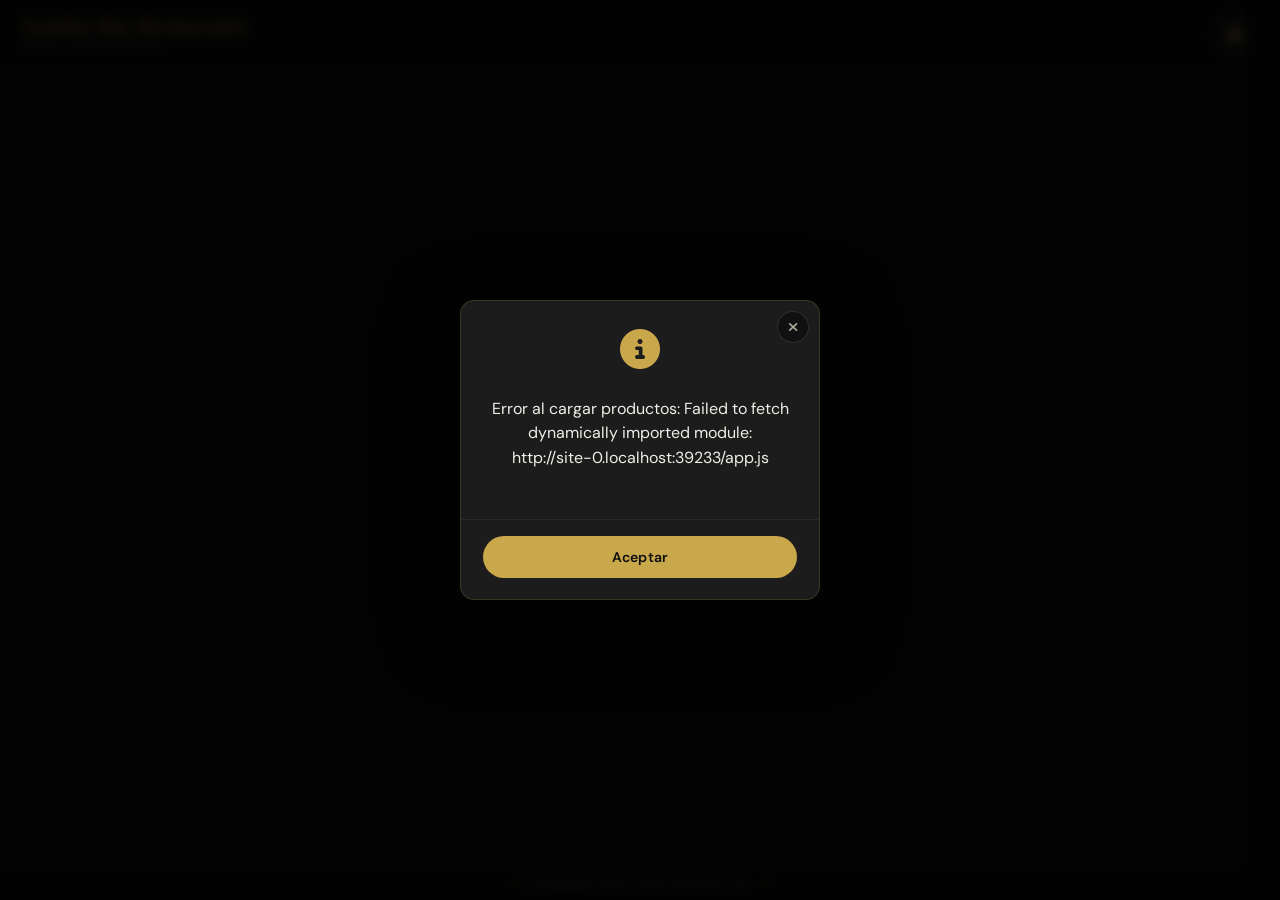
==== index.html @ 6fede6b1 "Update index.html" ====
<!DOCTYPE html>

<html lang="es">
<head>
  <meta charset="UTF-8">
  <meta name="viewport" content="width=device-width, initial-scale=1">
  <title>Carta Digital</title>
  <!-- Font Awesome -->
  <link href="https://cdn.jsdelivr.net/npm/@fortawesome/fontawesome-free@6.4.0/css/all.min.css" rel="stylesheet">
  <!-- Google Fonts: Playfair Display + DM Sans -->
  <link href="https://fonts.googleapis.com/css2?family=Playfair+Display:ital,wght@0,400;0,600;0,700;1,400;1,600&family=DM+Sans:wght@300;400;500;600&display=swap" rel="stylesheet">
  <style>
    :root {
      --gold: #C9A84C;
      --gold-light: #E2C97E;
      --gold-dim: rgba(201,168,76,0.15);
      --dark-bg: #0E0E0E;
      --card-bg: #161616;
      --card-border: rgba(201,168,76,0.18);
      --surface: #1C1C1C;
      --surface2: #222222;
      --text-primary: #F0EDE6;
      --text-muted: #B0AA9E;
      --text-dim: #7A7368;
      --radius: 14px;
      --radius-sm: 8px;
      --transition: all 0.38s cubic-bezier(0.25,0.46,0.45,0.94);
    }

    *, *::before, *::after {
      margin: 0; padding: 0;
      box-sizing: border-box;
      -webkit-font-smoothing: antialiased;
    }

    html {
      overscroll-behavior: none;
      height: 100%;
    }

    body {
      font-family: 'DM Sans', sans-serif;
      background-color: var(--dark-bg);
      color: var(--text-primary);
      overflow-x: hidden;
      overflow-y: auto;
      height: 100%;
      min-height: 100vh;
      overscroll-behavior: none;
      background-image: url("data:image/svg+xml,%3Csvg xmlns='http://www.w3.org/2000/svg' width='300' height='300'%3E%3Cfilter id='n'%3E%3CfeTurbulence type='fractalNoise' baseFrequency='0.75' numOctaves='4' stitchTiles='stitch'/%3E%3C/filter%3E%3Crect width='300' height='300' filter='url(%23n)' opacity='0.035'/%3E%3C/svg%3E");
    }

    a { text-decoration: none; color: inherit; }

    /* ─── HEADER ─── */
    header {
      height: 68px;
      display: flex;
      justify-content: space-between;
      align-items: center;
      padding: 0 1.4rem;
      background: rgba(14,14,14,0.92);
      backdrop-filter: blur(20px);
      -webkit-backdrop-filter: blur(20px);
      border-bottom: 1px solid var(--card-border);
      position: sticky;
      top: 0;
      z-index: 50;
    }

    .header-logo { display: flex; flex-direction: column; gap: 1px; }

    .header-title {
      font-family: 'Playfair Display', serif;
      font-size: 1.15rem;
      font-weight: 600;
      color: var(--gold);
      letter-spacing: 0.04em;
      line-height: 1.2;
    }

    .header-subtitle {
      font-size: 0.65rem;
      font-weight: 400;
      color: var(--text-dim);
      letter-spacing: 0.18em;
      text-transform: uppercase;
    }

    .cart-btn {
      position: relative;
      background: var(--surface);
      border: 1px solid var(--card-border);
      width: 46px;
      height: 46px;
      border-radius: 50%;
      display: flex;
      align-items: center;
      justify-content: center;
      cursor: pointer;
      color: var(--gold);
      transition: var(--transition);
    }

    .cart-btn:hover {
      border-color: var(--gold);
      background: var(--gold-dim);
      transform: scale(1.06);
    }

    .cart-count {
      position: absolute;
      top: -4px;
      right: -4px;
      background: var(--gold);
      color: #0E0E0E;
      border-radius: 50%;
      width: 20px;
      height: 20px;
      font-size: 0.7rem;
      display: flex;
      align-items: center;
      justify-content: center;
      font-weight: 700;
      animation: pulse 2.5s infinite;
    }

    @keyframes pulse {
      0%, 100% { transform: scale(1); }
      50%       { transform: scale(1.15); }
    }

    /* ─── CATEGORY / SUBCATEGORY MENUS ─── */
    #categoryMenu, #subCategoryMenu {
      background: transparent;
      padding: 0.75rem 1rem;
      display: flex;
      overflow-x: auto;
      gap: 10px;
      scroll-behavior: smooth;
      scrollbar-width: none;
    }

    #categoryMenu::-webkit-scrollbar,
    #subCategoryMenu::-webkit-scrollbar { display: none; }

    #categoryMenu    { padding-top: 1.1rem; padding-bottom: 0.5rem; }
    #subCategoryMenu { padding-top: 0.3rem; padding-bottom: 0.9rem; }

    #categoryMenu button,
    #subCategoryMenu button {
      padding: 0.6rem 1.1rem;
      background: var(--surface);
      color: var(--text-muted);
      border: 1px solid rgba(255,255,255,0.07);
      border-radius: 30px;
      cursor: pointer;
      font-family: 'DM Sans', sans-serif;
      font-size: 0.82rem;
      font-weight: 500;
      letter-spacing: 0.03em;
      transition: var(--transition);
      white-space: nowrap;
      flex-shrink: 0;
      display: flex;
      align-items: center;
      gap: 6px;
    }

    #categoryMenu button::before {
      font-family: "Font Awesome 5 Free";
      font-weight: 900;
      font-size: 0.78rem;
      color: var(--text-dim);
      transition: var(--transition);
    }
    #categoryMenu button:nth-child(1)::before { content: "\f805"; }
    #categoryMenu button:nth-child(2)::before { content: "\f57b"; }
    #categoryMenu button:nth-child(3)::before { content: "\f810"; }
    #categoryMenu button:nth-child(4)::before { content: "\f7ef"; }
    #categoryMenu button:nth-child(5)::before { content: "\f81e"; }
    #categoryMenu button:nth-child(6)::before { content: "\f7e5"; }
    #categoryMenu button:nth-child(7)::before { content: "\f7ed"; }
    #categoryMenu button:nth-child(8)::before { content: "\f0f4"; }

    #subCategoryMenu button { font-size: 0.78rem; padding: 0.5rem 0.95rem; }

    #categoryMenu button:hover,
    #subCategoryMenu button:hover {
      color: var(--gold-light);
      border-color: rgba(201,168,76,0.3);
      background: var(--gold-dim);
    }

    #categoryMenu button.active,
    #subCategoryMenu button.active {
      background: var(--gold);
      color: #0E0E0E;
      border-color: var(--gold);
      font-weight: 600;
    }

    #categoryMenu button.active::before { color: #0E0E0E; }

    .menu-divider {
      height: 1px;
      background: linear-gradient(90deg, transparent, var(--card-border), transparent);
      margin: 0 1rem;
    }

    /* ─── MAIN / PRODUCT GRID ─── */
    main { padding: 0.5rem 1rem 6rem; }

    .product-list {
      display: grid;
      grid-template-columns: repeat(auto-fill, minmax(240px, 1fr));
      gap: 1.1rem;
      margin-top: 0.5rem;
    }

    /* ─── PRODUCT CARD ─── */
    .product-card {
      background: var(--card-bg);
      border-radius: var(--radius);
      border: 1px solid var(--card-border);
      overflow: hidden;
      cursor: pointer;
      transition: var(--transition);
      position: relative;
      animation: fadeUp 0.45s ease-out both;
      will-change: transform;
      display: flex;
      flex-direction: column;
    }

    .product-card:nth-child(1) { animation-delay: 0.04s; }
    .product-card:nth-child(2) { animation-delay: 0.08s; }
    .product-card:nth-child(3) { animation-delay: 0.12s; }
    .product-card:nth-child(4) { animation-delay: 0.16s; }
    .product-card:nth-child(5) { animation-delay: 0.20s; }
    .product-card:nth-child(n+6) { animation-delay: 0.24s; }

    @keyframes fadeUp {
      from { opacity: 0; transform: translateY(16px); }
      to   { opacity: 1; transform: translateY(0); }
    }

    .product-card:hover {
      transform: translateY(-6px);
      border-color: rgba(201,168,76,0.45);
      box-shadow: 0 12px 40px rgba(0,0,0,0.5), 0 0 0 1px rgba(201,168,76,0.1);
    }

    .product-card img {
      width: 100%;
      height: 175px;
      object-fit: cover;
      transition: var(--transition);
      filter: brightness(0.92) saturate(1.1);
    }

    .product-card:hover img {
      transform: scale(1.04);
      filter: brightness(1) saturate(1.2);
    }

    .product-card::after {
      content: '';
      position: absolute;
      top: 0; left: 0; right: 0;
      height: 2px;
      background: linear-gradient(90deg, transparent, var(--gold), transparent);
      opacity: 0;
      transition: opacity 0.35s;
    }

    .product-card:hover::after { opacity: 1; }

    .card-body {
      padding: 1.1rem 1.1rem 1.3rem;
      display: flex;
      flex-direction: column;
      flex: 1;
    }

    .card-body h3 {
      font-family: 'Playfair Display', serif;
      font-size: 1.05rem;
      font-weight: 600;
      color: var(--text-primary);
      margin-bottom: 0.35rem;
      line-height: 1.3;
    }

    .card-body p {
      font-size: 0.78rem;
      color: var(--text-muted);
      line-height: 1.5;
      margin-bottom: 0.8rem;
      display: -webkit-box;
      -webkit-line-clamp: 2;
      -webkit-box-orient: vertical;
      overflow: hidden;
      flex: 1;
    }

    .card-footer {
      display: flex;
      align-items: center;
      justify-content: space-between;
      margin-top: auto;
    }

    .price {
      font-family: 'Playfair Display', serif;
      font-weight: 700;
      font-size: 1.2rem;
      color: var(--gold);
      letter-spacing: 0.01em;
    }

    .card-add-btn {
      width: 32px;
      height: 32px;
      border-radius: 50%;
      border: 1px solid rgba(201,168,76,0.4);
      background: var(--gold-dim);
      color: var(--gold);
      display: flex;
      align-items: center;
      justify-content: center;
      font-size: 0.85rem;
      opacity: 0;
      transform: scale(0.7);
      transition: var(--transition);
    }

    .product-card:hover .card-add-btn {
      opacity: 1;
      transform: scale(1);
    }

    /* ─── OVERLAY ─── */
    .overlay {
      position: fixed;
      inset: 0;
      background: rgba(0,0,0,0.82);
      backdrop-filter: blur(6px);
      -webkit-backdrop-filter: blur(6px);
      z-index: 999;
      opacity: 0;
      pointer-events: none;
      transition: opacity 0.3s ease;
    }

    .overlay.active {
      opacity: 1;
      pointer-events: auto;
    }

    /* Bloqueo de scroll robusto en móvil */
    .no-scroll {
      overflow: hidden;
      position: fixed;
      width: 100%;
      touch-action: none;
    }

    /* ─── MODALS ─── */
    .modal {
      position: fixed;
      inset: 0;
      display: none;
      justify-content: center;
      align-items: center;
      padding: 1rem;
      z-index: 1001;
      overflow-y: auto;
      overscroll-behavior: contain;
    }

    .modal.active {
      display: flex;
      animation: modalIn 0.3s ease-out;
    }

    @keyframes modalIn {
      from { opacity: 0; }
      to   { opacity: 1; }
    }

    .modal-content {
      background: var(--surface);
      border: 1px solid var(--card-border);
      border-radius: var(--radius);
      width: 100%;
      max-width: 460px;
      max-height: calc(100vh - 2rem);
      overflow-y: auto;
      overflow-x: hidden;
      box-shadow: 0 24px 80px rgba(0,0,0,0.7);
      margin: auto;
    }

    /* Botón cerrar flotante sobre la imagen */
    .modal-close-float {
      position: absolute;
      top: 10px;
      right: 10px;
      z-index: 10;
      background: rgba(14,14,14,0.75);
      backdrop-filter: blur(6px);
      border: 1px solid rgba(255,255,255,0.12);
      color: var(--text-muted);
      width: 32px;
      height: 32px;
      border-radius: 50%;
      display: flex;
      align-items: center;
      justify-content: center;
      cursor: pointer;
      font-size: 0.85rem;
      transition: var(--transition);
    }
    .modal-close-float:hover {
      color: var(--gold);
      border-color: var(--card-border);
    }

    .modal-body {
      padding: 1.4rem;
      text-align: center;
      position: relative;
    }

    .modal-body img {
      width: 100%;
      height: 210px;
      object-fit: cover;
      border-radius: var(--radius-sm);
      margin-bottom: 1.1rem;
    }

    .modal-body h2 {
      font-family: 'Playfair Display', serif;
      font-size: 1.4rem;
      font-weight: 700;
      color: var(--text-primary);
      margin-bottom: 0.4rem;
    }

    .modal-body p {
      font-size: 0.85rem;
      color: var(--text-muted);
      line-height: 1.55;
      margin-bottom: 0.6rem;
    }

    .price-badge {
      display: inline-block;
      background: var(--gold-dim);
      border: 1px solid rgba(201,168,76,0.3);
      border-radius: 30px;
      padding: 0.45rem 1.1rem;
      margin: 0.5rem 0;
    }

    .price-badge .text-xl {
      font-family: 'Playfair Display', serif;
      font-size: 1.3rem;
      font-weight: 700;
      color: var(--gold);
    }

    #pSubtotal {
      font-size: 0.8rem;
      color: var(--text-dim);
      margin: 0.5rem 0;
    }

    .modal-body label {
      font-size: 0.82rem;
      margin-top: 1rem;
      display: block;
      text-align: left;
      color: var(--text-muted);
      font-weight: 500;
      letter-spacing: 0.02em;
    }

    #lblNota {
      font-weight: 500;
      color: var(--text-muted);
      margin-top: 1rem;
      display: flex;
      align-items: center;
      gap: 6px;
      font-size: 0.82rem;
    }

    /* Quantity selector */
    #quantitySelector {
      display: flex;
      align-items: center;
      justify-content: center;
      gap: 0;
      margin: 1rem auto;
      background: var(--surface2);
      border: 1px solid rgba(255,255,255,0.07);
      border-radius: 30px;
      width: fit-content;
      overflow: hidden;
    }

    #quantitySelector button {
      width: 42px;
      height: 42px;
      background: none;
      color: var(--gold);
      border: none;
      font-size: 1rem;
      display: flex;
      align-items: center;
      justify-content: center;
      cursor: pointer;
      transition: var(--transition);
    }

    #quantitySelector button:hover { background: var(--gold-dim); }

    #quantitySelector span {
      font-size: 1.1rem;
      font-weight: 600;
      color: var(--text-primary);
      min-width: 38px;
      text-align: center;
      font-family: 'Playfair Display', serif;
    }

    /* Textarea */
    #modalNote, .menu-notes textarea {
      width: 100%;
      padding: 10px 14px;
      border: 1px solid rgba(255,255,255,0.1);
      border-radius: var(--radius-sm);
      resize: vertical;
      min-height: 50px;
      font-family: 'DM Sans', sans-serif;
      margin-top: 8px;
      transition: var(--transition);
      font-size: 0.88rem;
      background: var(--dark-bg);
      color: var(--text-primary);
    }

    #modalNote:focus, .menu-notes textarea:focus {
      outline: none;
      border-color: rgba(201,168,76,0.5);
      box-shadow: 0 0 0 3px rgba(201,168,76,0.08);
    }

    #modalNote::placeholder, .menu-notes textarea::placeholder {
      color: var(--text-dim);
      font-size: 0.82rem;
    }

    .modal-footer {
      padding: 1rem 1.4rem 1.3rem;
      display: flex;
      gap: 10px;
      border-top: 1px solid rgba(255,255,255,0.06);
    }

    /* ─── BUTTONS ─── */
    .btn {
      padding: 0.75rem 1.1rem;
      border: none;
      border-radius: 30px;
      cursor: pointer;
      font-family: 'DM Sans', sans-serif;
      font-size: 0.88rem;
      font-weight: 600;
      transition: var(--transition);
      display: flex;
      align-items: center;
      justify-content: center;
      gap: 7px;
      letter-spacing: 0.02em;
    }

    .btn.primary {
      background: var(--gold);
      color: #0E0E0E;
      flex: 1;
    }

    .btn.primary:hover {
      background: var(--gold-light);
      transform: translateY(-2px);
      box-shadow: 0 8px 25px rgba(201,168,76,0.3);
    }

    .btn.primary:active { transform: translateY(0); }

    .btn.secondary {
      background: var(--surface2);
      border: 1px solid rgba(255,255,255,0.08);
      color: var(--text-muted);
    }

    .btn.secondary:hover {
      background: rgba(255,255,255,0.07);
      color: var(--text-primary);
    }

    /* ─── CART PANEL ─── */
    .cart-panel {
      position: fixed;
      top: 0;
      right: -420px;
      width: 370px;
      height: 100%;
      background: var(--surface);
      border-left: 1px solid var(--card-border);
      box-shadow: -10px 0 50px rgba(0,0,0,0.5);
      transition: all 0.35s cubic-bezier(0.25, 0.46, 0.45, 0.94);
      z-index: 1000;
      overflow-y: auto;
      display: flex;
      flex-direction: column;
    }

    .cart-panel.open { right: 0; }

    .cart-header {
      padding: 1.4rem 1.4rem 1.2rem;
      border-bottom: 1px solid rgba(255,255,255,0.06);
      position: relative;
      background: var(--card-bg);
    }

    .cart-header::before {
      content: '';
      position: absolute;
      top: 0; left: 0; right: 0;
      height: 2px;
      background: linear-gradient(90deg, transparent, var(--gold), transparent);
    }

    .cart-panel h2 {
      font-family: 'Playfair Display', serif;
      font-size: 1.3rem;
      color: var(--text-primary);
      font-weight: 600;
      display: flex;
      align-items: center;
      gap: 10px;
    }

    .cart-panel h2 i { color: var(--gold); font-size: 1rem; }

    .close-cart-btn {
      position: absolute;
      top: 50%;
      right: 1.2rem;
      transform: translateY(-50%);
      background: var(--surface2);
      border: 1px solid rgba(255,255,255,0.07);
      width: 34px;
      height: 34px;
      border-radius: 50%;
      font-size: 0.9rem;
      cursor: pointer;
      color: var(--text-muted);
      transition: var(--transition);
      display: flex;
      align-items: center;
      justify-content: center;
    }

    .close-cart-btn:hover {
      transform: translateY(-50%) rotate(90deg);
      color: var(--gold);
      border-color: var(--card-border);
    }

    .cart-items-container {
      flex-grow: 1;
      overflow-y: auto;
      padding: 1rem;
    }

    .cart-items-container::-webkit-scrollbar { width: 4px; }
    .cart-items-container::-webkit-scrollbar-track { background: transparent; }
    .cart-items-container::-webkit-scrollbar-thumb { background: var(--text-dim); border-radius: 4px; }

    .cart-item {
      display: flex;
      align-items: center;
      justify-content: space-between;
      margin-bottom: 0.9rem;
      padding-bottom: 0.9rem;
      border-bottom: 1px solid rgba(255,255,255,0.05);
      animation: slideInRight 0.3s both;
    }

    @keyframes slideInRight {
      from { transform: translateX(16px); opacity: 0; }
      to   { transform: translateX(0); opacity: 1; }
    }

    .cart-item .item-info {
      flex: 1;
      font-size: 0.88rem;
      text-align: left;
      color: var(--text-primary);
      display: flex;
      flex-direction: column;
      gap: 2px;
    }

    .item-info .item-name  { font-weight: 600; }

    .item-info .item-note {
      font-size: 0.72rem;
      color: var(--text-dim);
      font-style: italic;
    }

    .cart-item .item-price {
      font-family: 'Playfair Display', serif;
      font-size: 0.98rem;
      font-weight: 700;
      color: var(--gold);
      margin-right: 8px;
      white-space: nowrap;
    }

    .delete-item-btn {
      background: var(--surface2);
      border: 1px solid rgba(255,255,255,0.06);
      cursor: pointer;
      color: var(--text-dim);
      transition: var(--transition);
      width: 30px;
      height: 30px;
      border-radius: 50%;
      display: flex;
      align-items: center;
      justify-content: center;
      flex-shrink: 0;
    }

    .delete-item-btn:hover {
      background: rgba(220,60,60,0.12);
      color: #e55;
      border-color: rgba(220,60,60,0.3);
    }

    .cart-checkout-section {
      padding: 1.3rem 1.4rem 1.5rem;
      border-top: 1px solid rgba(255,255,255,0.07);
      background: var(--card-bg);
    }

    .cart-total {
      font-weight: 600;
      margin-bottom: 1.1rem;
      font-size: 1.1rem;
      display: flex;
      justify-content: space-between;
      align-items: center;
      color: var(--text-primary);
    }

    #cartTotal {
      font-family: 'Playfair Display', serif;
      font-size: 1.4rem;
      font-weight: 700;
      color: var(--gold);
    }

    #cartTotal::after { content: " €"; font-size: 0.9rem; }

    .empty-cart {
      display: flex;
      flex-direction: column;
      align-items: center;
      justify-content: center;
      height: 280px;
      padding: 2rem;
      text-align: center;
      color: var(--text-dim);
    }

    .empty-cart i {
      font-size: 3rem;
      margin-bottom: 1rem;
      opacity: 0.5;
    }

    .empty-cart p { font-size: 0.95rem; }

    /* ─── MODAL ICON ─── */
    .modal-icon {
      font-size: 2.5rem;
      margin-bottom: 0.8rem;
      color: var(--gold);
      animation: scaleIn 0.5s ease-out;
    }

    @keyframes scaleIn {
      from { opacity: 0; transform: scale(0.5); }
      to   { opacity: 1; transform: scale(1); }
    }

    #messageModal .modal-content { max-width: 360px; }
    #messageModalText {
      padding: 0.5rem 0.5rem 1rem;
      font-size: 1rem;
      line-height: 1.55;
      color: var(--text-primary);
    }

    /* ─── MENU OPTIONS (category=Menu) ─── */
    .menu-container {
      display: flex;
      flex-direction: column;
      gap: 14px;
      margin-bottom: 16px;
    }

    .menu-section {
      background: var(--dark-bg);
      border: 1px solid rgba(255,255,255,0.07);
      border-radius: 10px;
      padding: 14px;
    }

    .menu-section p {
      color: var(--gold);
      font-weight: 600;
      font-size: 0.88rem;
      margin-bottom: 12px;
      padding-bottom: 8px;
      border-bottom: 1px solid rgba(201,168,76,0.2);
      display: flex;
      align-items: center;
      gap: 6px;
    }

    .menu-option {
      display: flex;
      align-items: center;
      padding: 8px 10px;
      margin: 6px 0;
      border-radius: 6px;
      transition: var(--transition);
      background: var(--surface2);
      border: 1px solid transparent;
      cursor: pointer;
      font-size: 0.82rem;
      color: var(--text-primary);
    }

    .menu-option:hover {
      border-color: rgba(201,168,76,0.3);
      background: var(--gold-dim);
    }

    .menu-option input {
      margin-right: 10px;
      accent-color: var(--gold);
      width: 16px;
      height: 16px;
    }

    .menu-notes p {
      font-weight: 500;
      color: var(--text-muted);
      margin-bottom: 8px;
      font-size: 0.82rem;
    }

    /* ─── FOOTER ─── */
    footer {
      position: fixed;
      bottom: 0; left: 0; right: 0;
      background: rgba(14,14,14,0.95);
      backdrop-filter: blur(20px);
      border-top: 1px solid var(--card-border);
      padding: 0.55rem 1.4rem;
      display: flex;
      align-items: center;
      justify-content: center;
      gap: 8px;
      z-index: 40;
    }

    .footer-ornament { color: var(--gold); font-size: 0.6rem; opacity: 0.6; }

    .footer-name {
      font-family: 'Playfair Display', serif;
      font-size: 0.78rem;
      color: var(--text-dim);
      letter-spacing: 0.18em;
      text-transform: uppercase;
      font-style: italic;
    }

    /* ─── RESPONSIVE ─── */
    @media (max-width: 768px) {
      .product-list {
        grid-template-columns: repeat(auto-fill, minmax(150px, 1fr));
        gap: 10px;
      }
      .product-card img { height: 140px; }
      .card-body h3 { font-size: 0.95rem; }
      .cart-panel { width: 88vw; right: -88vw; }
      .modal-content { max-height: 92vh; overflow-y: auto; }
    }

    @media (max-width: 480px) {
      .product-list { grid-template-columns: repeat(2, 1fr); }
      .card-body { padding: 0.8rem; }
      .btn { padding: 0.75rem 0.9rem; font-size: 0.84rem; }
      .modal-body img { height: 175px; }
    }

    /* ─── MEJORAS UX CAMARERO DIGITAL ─── */

    /* Efecto carrito al añadir producto */
    @keyframes cartBounce {
      0%   { transform: scale(1); }
      25%  { transform: scale(1.35) rotate(-8deg); }
      50%  { transform: scale(1.2) rotate(6deg); }
      70%  { transform: scale(1.1) rotate(-3deg); }
      100% { transform: scale(1) rotate(0deg); }
    }
    @keyframes cartGlow {
      0%   { box-shadow: 0 0 0 0 rgba(201,168,76,0); border-color: var(--card-border); }
      40%  { box-shadow: 0 0 0 8px rgba(201,168,76,0.25); border-color: var(--gold); }
      100% { box-shadow: 0 0 0 0 rgba(201,168,76,0); border-color: var(--card-border); }
    }
    .cart-btn.added i {
      animation: cartBounce 0.55s cubic-bezier(0.25,0.46,0.45,0.94);
    }
    .cart-btn.added {
      animation: cartGlow 0.6s ease-out;
    }

    /* Badge pop al cambiar número */
    @keyframes badgePop {
      0%   { transform: scale(1); }
      50%  { transform: scale(1.5); background: #fff; color: #0E0E0E; }
      100% { transform: scale(1); }
    }
    .cart-count.pop {
      animation: badgePop 0.35s cubic-bezier(0.25,0.46,0.45,0.94);
    }

    /* Partícula fly-to-cart */
    .fly-particle {
      position: fixed;
      width: 10px;
      height: 10px;
      border-radius: 50%;
      background: var(--gold);
      pointer-events: none;
      z-index: 9999;
      opacity: 1;
      transition: none;
    }

    /* Toast de confirmación */
    #addToast {
      position: fixed;
      bottom: 80px;
      left: 50%;
      transform: translateX(-50%) translateY(20px);
      background: var(--surface);
      border: 1px solid rgba(201,168,76,0.35);
      border-radius: 30px;
      padding: 0.55rem 1.2rem;
      font-size: 0.82rem;
      color: var(--text-primary);
      display: flex;
      align-items: center;
      gap: 8px;
      z-index: 9000;
      opacity: 0;
      pointer-events: none;
      transition: opacity 0.25s ease, transform 0.25s ease;
      white-space: nowrap;
      box-shadow: 0 8px 30px rgba(0,0,0,0.4);
    }
    #addToast.show {
      opacity: 1;
      transform: translateX(-50%) translateY(0);
    }
    #addToast i { color: var(--gold); font-size: 0.85rem; }

    /* ─── LOADING / SKELETON ─── */
    .skeleton {
      background: linear-gradient(90deg, var(--surface) 25%, var(--surface2) 50%, var(--surface) 75%);
      background-size: 200% 100%;
      animation: shimmer 1.4s infinite;
      border-radius: var(--radius-sm);
    }

    @keyframes shimmer {
      0%   { background-position: 200% 0; }
      100% { background-position: -200% 0; }
    }
  </style>
</head>
<body>

  <!-- HEADER -->
  <header>
    <div class="header-logo">
      <div class="header-title">Nombre Bar-Restaurante</div>
      <div class="header-subtitle" id="mesaSubtitle">Carta Digital</div>
    </div>
    <button class="cart-btn" id="openCart" aria-label="Ver carrito">
      <i class="fas fa-shopping-bag"></i>
      <span class="cart-count" id="cartCount" style="display:none;">0</span>
    </button>
  </header>

  <!-- CATEGORY MENU -->
  <div id="categoryMenu"></div>

  <div class="menu-divider"></div>

  <!-- SUBCATEGORY MENU -->
  <div id="subCategoryMenu"></div>

  <!-- PRODUCTS -->
  <main>
    <div class="product-list" id="productList"></div>
  </main>

  <!-- FOOTER -->
  <footer>
    <span class="footer-ornament">✦</span>
    <span class="footer-name">Nombre Bar-Restaurante</span>
    <span class="footer-ornament">✦</span>
  </footer>

  <!-- TOAST AÑADIDO AL CARRITO -->
  <div id="addToast"><i class="fas fa-check-circle"></i><span id="addToastText"></span></div>

  <!-- PRODUCT MODAL -->
  <div class="modal" id="productModal">
    <div class="modal-content">
      <div class="modal-body" style="position:relative;">
        <img id="modalImg" src="" alt="Imagen del producto">
        <h2 id="modalTitle"></h2>
        <p id="modalDesc"></p>
        <div class="price-badge">
          <span class="text-xl" id="modalPrice"></span><span style="color:var(--gold);font-family:'Playfair Display',serif;font-weight:700;"> €</span>
        </div>
        <p id="pSubtotal">Subtotal: <strong><span id="modalSubtotal"></span> €</strong></p>
        <label id="lblCantidad">Cantidad:</label>
        <div id="quantitySelector">
          <button id="decreaseQty"><i class="fas fa-minus"></i></button>
          <span id="modalQty">1</span>
          <button id="increaseQty"><i class="fas fa-plus"></i></button>
        </div>
        <label for="modalNote" id="lblNota"><i class="fas fa-pencil-alt"></i>&nbsp; Nota Personal:</label>
        <textarea id="modalNote" placeholder="Ej: Sin cebolla, sin gluten, preferencias de cocción..."></textarea>
      </div>
      <div class="modal-footer">
        <button class="btn secondary" id="cancelModal"><i class="fas fa-arrow-left"></i> Cancelar</button>
        <button class="btn primary" id="addToCartBtn"><i class="fas fa-cart-plus"></i> Agregar al carrito</button>
      </div>
    </div>
  </div>

  <!-- CART PANEL -->
  <div class="cart-panel" id="cartPanel">
    <div class="cart-header">
      <h2><i class="fas fa-shopping-bag"></i> Tu Pedido</h2>
      <button class="close-cart-btn" id="closeCartPanel"><i class="fas fa-times"></i></button>
    </div>
    <div class="cart-items-container" id="cartItemsContainer">
      <div id="cartItems"></div>
    </div>
    <div class="cart-checkout-section">
      <p class="cart-total">
        <span>Total</span>
        <span id="cartTotal">0.00</span>
      </p>
      <button class="btn primary" id="checkoutBtn" style="width:100%;"><i class="fas fa-check-circle"></i> Realizar Pedido</button>
    </div>
  </div>

  <!-- ORDER CONFIRM MODAL -->
  <div class="modal" id="orderModal">
    <div class="modal-content">
      <div class="modal-body" style="position:relative;">
        <button id="closeOrderModal" class="modal-close-float"><i class="fas fa-times"></i></button>
        <div class="modal-icon"><i class="fas fa-receipt"></i></div>
        <p style="font-size:1rem;color:var(--text-primary);">
          ¿Confirmas el pedido por un total de&nbsp;
          <strong style="color:var(--gold);font-family:'Playfair Display',serif;" id="orderTotal"></strong> €?
        </p>
      </div>
      <div class="modal-footer">
        <button class="btn secondary" id="cancelOrder"><i class="fas fa-times"></i> Cancelar</button>
        <button class="btn primary" id="confirmOrder"><i class="fas fa-check"></i> Confirmar</button>
      </div>
    </div>
  </div>

  <!-- MESSAGE MODAL -->
  <div class="modal" id="messageModal">
    <div class="modal-content">
      <div class="modal-body" style="position:relative;">
        <button id="closeMessageModal" class="modal-close-float"><i class="fas fa-times"></i></button>
        <div class="modal-icon"><i class="fas fa-info-circle"></i></div>
        <p id="messageModalText"></p>
      </div>
      <div class="modal-footer">
        <button class="btn primary" id="closeMessageModalBtn" style="width:100%;">Aceptar</button>
      </div>
    </div>
  </div>

  <!-- OVERLAY -->
  <div id="overlay" class="overlay"></div>

  <!-- ═══════════════════════════════════════════════════════
       LÓGICA PRINCIPAL (script clásico, sin módulo)
       ═══════════════════════════════════════════════════════ -->
  <script>
    // ── Número de mesa desde URL (?mesa=3) ──────────────────
    const urlParams   = new URLSearchParams(window.location.search);
    const mesaParam   = urlParams.get('mesa');
    const MESA_LABEL  = mesaParam ? `Mesa ${mesaParam}` : "Mesa";

    // Mostrar número de mesa en header y <title>
    document.getElementById('mesaSubtitle').textContent = `${MESA_LABEL} · Carta Digital`;
    document.title = MESA_LABEL;

    // ── Imagen de reserva en base64 (error SVG) ─────────────
    const FALLBACK_IMG = '[data-uri]';

    // ── Utilidad: sanear texto antes de insertar en el DOM ───
    function escapeHTML(str) {
      const div = document.createElement('div');
      div.textContent = str;
      return div.innerHTML;
    }

    // ── Estado global ────────────────────────────────────────
    let products         = [];
    let categoryData     = {};
    let selectedProduct  = null;
    let selectedCategory = null;
    let selectedSubcategory = null;
    let categoryOrder    = null;  // ← orden personalizado desde Firebase

    // ── Carrito: recuperar de localStorage ──────────────────
    let cart = [];
    try {
      const saved = localStorage.getItem('restaurantCart');
      if (saved) cart = JSON.parse(saved);
    } catch(e) {}

    // ── Construcción de categorías ───────────────────────────
    function buildCategoryData(productList) {
      const data = {};
      productList.forEach(prod => {
        if (!prod.category) return;
        if (!data[prod.category]) data[prod.category] = [];
        if (prod.subcategory && prod.subcategory.trim() !== "" && !data[prod.category].includes(prod.subcategory)) {
          data[prod.category].push(prod.subcategory);
        }
      });
      return data;
    }

    // ── Carga de productos desde Firebase ───────────────────
    const CACHE_KEY     = 'cachedProducts_v2';
    const CACHE_TS_KEY  = 'cacheTimestamp_v2';
    const CACHE_TTL     = 30 * 60 * 1000;

    async function loadProductsFromFirebase() {
      showMessage("Cargando productos...", true);

      try {
        // ── 1. Firebase ──────────────────────────────────────
        const { cargarProductos } = await import('./app.js');
        const fromFirebase = await cargarProductos();

        if (fromFirebase.length === 0) throw new Error("No hay productos en la base de datos.");

        products     = fromFirebase;
        categoryData = buildCategoryData(products);

        // ── 2. Cargar orden personalizado de categorías ──────
        try {
          const orderResp = await fetch(
            'https://tecnologiasonix-733fc-default-rtdb.europe-west1.firebasedatabase.app/configuracion/ordenCategorias.json'
          );
          if (orderResp.ok) {
            const savedOrder = await orderResp.json();
            if (Array.isArray(savedOrder)) {
              categoryOrder = savedOrder;
            }
          }
        } catch(e) { /* sin conexión o sin permiso — usar orden por defecto */ }

        renderCategoryMenu();
        renderProducts();

        // Actualizar caché
        try {
          localStorage.setItem(CACHE_KEY,    JSON.stringify({ products, categoryData, categoryOrder }));
          localStorage.setItem(CACHE_TS_KEY, Date.now().toString());
        } catch(e) {}

        closeMessage();

      } catch (error) {
        console.error("Error al cargar desde Firebase:", error);

        // ── 3. Caché ─────────────────────────────────────────
        const cachedRaw = localStorage.getItem(CACHE_KEY);
        const cacheTs   = localStorage.getItem(CACHE_TS_KEY);

        if (cachedRaw && cacheTs && (Date.now() - parseInt(cacheTs)) < CACHE_TTL) {
          try {
            const cached = JSON.parse(cachedRaw);
            if (cached.products?.length && cached.categoryData) {
              products      = cached.products;
              categoryData  = cached.categoryData;
              categoryOrder = cached.categoryOrder || null;
              renderCategoryMenu();
              renderProducts();
              closeMessage();
              showMessage("⚠️ Sin conexión — mostrando menú guardado localmente.");
              return;
            }
          } catch(e) {}
        }

        showMessage("Error al cargar productos: " + error.message);
      }
    }

    // ── Obtener array ordenado de categorías ─────────────────
    function getOrderedCategories() {
      const cats = Object.keys(categoryData);
      if (!categoryOrder || !Array.isArray(categoryOrder)) return cats;

      // Ordenar según el array guardado; las no listadas van al final
      return cats.sort((a, b) => {
        const idxA = categoryOrder.indexOf(a);
        const idxB = categoryOrder.indexOf(b);
        if (idxA === -1 && idxB === -1) return 0;
        if (idxA === -1) return 1;
        if (idxB === -1) return -1;
        return idxA - idxB;
      });
    }

    // ── Render: menú de categorías ───────────────────────────
    function renderCategoryMenu() {
      const categoryMenu = document.getElementById('categoryMenu');
      categoryMenu.innerHTML = "";
      if (Object.keys(categoryData).length === 0) return;

      const orderedCats = getOrderedCategories();

      orderedCats.forEach((cat, index) => {
        const btn = document.createElement('button');
        btn.textContent = cat;
        btn.addEventListener('click', () => {
          selectedCategory    = cat;
          selectedSubcategory = null;
          updateActiveButtons(categoryMenu, btn);
          renderSubCategoryMenu(cat);
          renderProducts();
        });
        categoryMenu.appendChild(btn);
        if (index === 0 && !selectedCategory) btn.click();
      });
    }

    // ── Render: menú de subcategorías ───────────────────────
    function renderSubCategoryMenu(category) {
      const subCategoryMenu = document.getElementById('subCategoryMenu');
      const subs = categoryData[category] || [];
      subCategoryMenu.innerHTML = "";

      if (subs.length > 0) {
        subCategoryMenu.style.display = "flex";
        subs.forEach(sub => {
          const btn = document.createElement('button');
          btn.textContent = sub;
          btn.addEventListener('click', () => {
            selectedSubcategory = sub;
            updateActiveButtons(subCategoryMenu, btn);
            renderProducts();
          });
          subCategoryMenu.appendChild(btn);
        });
      } else {
        subCategoryMenu.style.display = "none";
      }
    }

    function updateActiveButtons(container, activeBtn) {
      container.querySelectorAll('button').forEach(btn => btn.classList.remove('active'));
      activeBtn.classList.add('active');
    }

    // ── Render: lista de productos ──────────────────────────
    function renderProducts() {
      const productList = document.getElementById('productList');
      productList.innerHTML = "";

      if (products.length === 0) {
        const msg = document.createElement('p');
        msg.style.cssText = "text-align:center;width:100%;padding:20px;color:var(--text-muted);";
        msg.textContent = "No hay productos disponibles";
        productList.appendChild(msg);
        return;
      }

      let filtered = products;
      if (selectedCategory)    filtered = filtered.filter(p => p.category    === selectedCategory);
      if (selectedSubcategory) filtered = filtered.filter(p => p.subcategory === selectedSubcategory);

      if (filtered.length === 0) {
        const msg = document.createElement('p');
        msg.style.cssText = "text-align:center;width:100%;padding:20px;color:var(--text-muted);";
        msg.textContent = "No hay productos en esta categoría";
        productList.appendChild(msg);
        return;
      }

      filtered.forEach(product => {
        const card = document.createElement('div');
        card.className = 'product-card';

        const img = document.createElement('img');
        img.src   = product.image || FALLBACK_IMG;
        img.alt   = product.name;
        img.onerror = function() { this.onerror = null; this.src = FALLBACK_IMG; };

        const body = document.createElement('div');
        body.className = 'card-body';

        const h3 = document.createElement('h3');
        h3.textContent = product.name;

        const desc = document.createElement('p');
        desc.textContent = product.description;

        const footer = document.createElement('div');
        footer.className = 'card-footer';

        const priceEl = document.createElement('span');
        priceEl.className   = 'price';
        priceEl.textContent = `${product.price.toFixed(2)} €`;

        const addBtn = document.createElement('div');
        addBtn.className = 'card-add-btn';
        addBtn.innerHTML = '<i class="fas fa-plus"></i>';

        footer.appendChild(priceEl);
        footer.appendChild(addBtn);
        body.appendChild(h3);
        body.appendChild(desc);
        body.appendChild(footer);
        card.appendChild(img);
        card.appendChild(body);

        card.addEventListener('click', () => openModal(product));
        productList.appendChild(card);
      });
    }

    // ── Modal de producto ────────────────────────────────────
    function openModal(product) {
      selectedProduct = product;

      const modalImg      = document.getElementById('modalImg');
      const modalTitle    = document.getElementById('modalTitle');
      const modalDesc     = document.getElementById('modalDesc');
      const modalPrice    = document.getElementById('modalPrice');
      const modalSubtotal = document.getElementById('modalSubtotal');
      const modalQty      = document.getElementById('modalQty');
      const modalNote     = document.getElementById('modalNote');
      const productModal  = document.getElementById('productModal');

      modalImg.src    = product.image || FALLBACK_IMG;
      modalImg.alt    = product.name;
      modalImg.onerror = function() { this.onerror = null; this.src = FALLBACK_IMG; };

      modalTitle.textContent    = product.name;
      modalDesc.textContent     = product.description;
      modalPrice.textContent    = product.price.toFixed(2);
      modalSubtotal.textContent = product.price.toFixed(2);
      modalQty.textContent      = "1";
      modalNote.value           = "";

      document.getElementById('quantitySelector').style.display = "";
      modalNote.style.display = "";
      document.getElementById('pSubtotal').style.display    = "";
      document.getElementById('lblCantidad').style.display  = "";
      document.getElementById('lblNota').style.display      = "";
      modalImg.style.display = "";
      productModal.classList.remove('menu-mode');

      const prevMenu = document.getElementById('menuOptions');
      if (prevMenu) prevMenu.remove();

      productModal.classList.add('active');
      document.getElementById('overlay').classList.add('active');
      document.body.classList.add('no-scroll');

      if (product.category === "Menu") {
        productModal.classList.add('menu-mode');
        document.getElementById('quantitySelector').style.display = "none";
        document.getElementById('pSubtotal').style.display        = "none";
        document.getElementById('lblCantidad').style.display      = "none";
        document.getElementById('lblNota').style.display          = "none";
        modalNote.style.display = "none";
        modalImg.style.display  = "none";

        const menuOptionsDiv = document.createElement('div');
        menuOptionsDiv.id = "menuOptions";
        menuOptionsDiv.style.cssText = "padding:15px;";

        const menuContainer = document.createElement('div');
        menuContainer.className = 'menu-container';

        // Parsear menuOptions — puede ser string JSON, array, u objeto legacy
        let menuOpts = product.menuOptions;
        if (typeof menuOpts === 'string') {
          try { menuOpts = JSON.parse(menuOpts); } catch(e) { menuOpts = null; }
        }
        // Normalizar a array [{title, options:[]}]
        let sections = [];
        if (Array.isArray(menuOpts)) {
          sections = menuOpts;
        } else if (menuOpts && typeof menuOpts === 'object') {
          // Formato legacy: objeto {clave:[]}
          sections = Object.entries(menuOpts).map(([title, options]) => ({ title, options }));
        }

        if (sections.length > 0) {
          sections.forEach(({ title: sectionName, options }) => {
            if (!Array.isArray(options)) return;

            const section = document.createElement('div');
            section.className = 'menu-section';

            const sectionTitle = document.createElement('p');
            sectionTitle.textContent = `${getSectionIcon(sectionName)} ${sectionName}`;
            section.appendChild(sectionTitle);

            options.forEach(option => {
              const label = document.createElement('div');
              label.className = 'menu-option';

              const radio = document.createElement('input');
              radio.type  = 'radio';
              radio.name  = sectionName;
              radio.value = option;

              const optionText = document.createTextNode(option);

              label.appendChild(radio);
              label.appendChild(optionText);
              section.appendChild(label);
            });

            menuContainer.appendChild(section);
          });
        } else {
          const noOpts = document.createElement('p');
          noOpts.style.color = 'var(--text-muted)';
          noOpts.textContent = 'Este menú no tiene opciones configuradas';
          menuContainer.appendChild(noOpts);
        }

        const menuNotesDiv = document.createElement('div');
        menuNotesDiv.className = 'menu-notes';

        const notesLabel = document.createElement('p');
        notesLabel.textContent = '📝 Notas adicionales:';

        const notesArea = document.createElement('textarea');
        notesArea.id          = 'menuNotes';
        notesArea.placeholder = 'Indica aquí tus preferencias o alergias...';

        menuNotesDiv.appendChild(notesLabel);
        menuNotesDiv.appendChild(notesArea);

        menuOptionsDiv.appendChild(menuContainer);
        menuOptionsDiv.appendChild(menuNotesDiv);
        document.querySelector('.modal-body').appendChild(menuOptionsDiv);
      }
    }

    function closeModal() {
      const productModal = document.getElementById('productModal');
      productModal.classList.remove('active', 'menu-mode');
      document.getElementById('overlay').classList.remove('active');
      document.body.classList.remove('no-scroll');
      selectedProduct = null;

      const prevMenu = document.getElementById('menuOptions');
      if (prevMenu) prevMenu.remove();

      document.getElementById('quantitySelector').style.display = "";
      document.getElementById('modalNote').style.display        = "";
      document.getElementById('pSubtotal').style.display        = "";
      document.getElementById('lblCantidad').style.display      = "";
      document.getElementById('lblNota').style.display          = "";
      document.getElementById('modalImg').style.display         = "";
    }

    // ── Selectores de cantidad ───────────────────────────────
    document.getElementById('decreaseQty').addEventListener('click', () => {
      const qtyEl = document.getElementById('modalQty');
      let qty = parseInt(qtyEl.textContent);
      if (qty > 1) {
        qty--;
        qtyEl.textContent = qty;
        if (selectedProduct) document.getElementById('modalSubtotal').textContent = (selectedProduct.price * qty).toFixed(2);
      }
    });

    document.getElementById('increaseQty').addEventListener('click', () => {
      const qtyEl = document.getElementById('modalQty');
      let qty = parseInt(qtyEl.textContent) + 1;
      qtyEl.textContent = qty;
      if (selectedProduct) document.getElementById('modalSubtotal').textContent = (selectedProduct.price * qty).toFixed(2);
    });

    // ── Efectos visuales al añadir al carrito ────────────────
    function triggerCartEffects(productName, sourceEl) {
      const cartBtn   = document.getElementById('openCart');
      const cartCount = document.getElementById('cartCount');
      const toast     = document.getElementById('addToast');
      const toastText = document.getElementById('addToastText');

      // 1. Vibración haptica (móvil)
      if (navigator.vibrate) navigator.vibrate(40);

      // 2. Bounce + glow en el icono del carrito
      cartBtn.classList.remove('added');
      void cartBtn.offsetWidth;
      cartBtn.classList.add('added');
      cartBtn.addEventListener('animationend', () => cartBtn.classList.remove('added'), { once: true });

      // 3. Pop en el badge de cantidad
      cartCount.classList.remove('pop');
      void cartCount.offsetWidth;
      cartCount.classList.add('pop');
      cartCount.addEventListener('animationend', () => cartCount.classList.remove('pop'), { once: true });

      // 4. Partícula "fly to cart"
      if (sourceEl) {
        const src  = sourceEl.getBoundingClientRect();
        const dest = cartBtn.getBoundingClientRect();
        const particle = document.createElement('div');
        particle.className = 'fly-particle';
        particle.style.left = (src.left + src.width  / 2 - 5) + 'px';
        particle.style.top  = (src.top  + src.height / 2 - 5) + 'px';
        document.body.appendChild(particle);
        const dx = (dest.left + dest.width  / 2) - (src.left + src.width  / 2);
        const dy = (dest.top  + dest.height / 2) - (src.top  + src.height / 2);
        particle.animate([
          { transform: 'translate(0,0) scale(1)',    opacity: 1 },
          { transform: `translate(${dx * 0.4}px,${dy * 0.1 - 50}px) scale(1.4)`, opacity: 1, offset: 0.4 },
          { transform: `translate(${dx}px,${dy}px) scale(0.2)`, opacity: 0 }
        ], { duration: 500, easing: 'cubic-bezier(0.25,0.46,0.45,0.94)', fill: 'forwards' })
        .onfinish = () => particle.remove();
      }

      // 5. Toast de confirmación
      const name = productName.length > 28 ? productName.slice(0, 26) + '…' : productName;
      toastText.textContent = `${name} añadido`;
      toast.classList.add('show');
      clearTimeout(toast._timer);
      toast._timer = setTimeout(() => toast.classList.remove('show'), 2200);
    }

    // ── Agregar al carrito ───────────────────────────────────
    function addProductToCart() {
      if (!selectedProduct) return;
      const addBtn = document.getElementById('addToCartBtn');

      if (selectedProduct.category === "Menu") {
        let menuOpts = selectedProduct.menuOptions;
        if (typeof menuOpts === 'string') {
          try { menuOpts = JSON.parse(menuOpts); } catch(e) { menuOpts = null; }
        }
        let sections = [];
        if (Array.isArray(menuOpts)) {
          sections = menuOpts;
        } else if (menuOpts && typeof menuOpts === 'object') {
          sections = Object.entries(menuOpts).map(([title, options]) => ({ title, options }));
        }

        if (sections.length === 0) {
          showMessage("Este menú no tiene opciones configuradas correctamente.");
          return;
        }

        const selections = {};
        let isValid = true;
        sections.forEach(({ title, options }) => {
          if (!Array.isArray(options) || options.length === 0) return;
          const checked = document.querySelector(`input[name="${CSS.escape(title)}"]:checked`);
          if (!checked) isValid = false;
          selections[title] = checked ? checked.value : null;
        });

        if (!isValid) { showMessage("Debe seleccionar todas las opciones del menú."); return; }

        let note = Object.entries(selections).map(([s,v]) => `${s}: ${v}`).join(' | ');
        const extraNotes = (document.getElementById('menuNotes')?.value || '').trim();
        if (extraNotes) note += ` | Notas: ${extraNotes}`;

        cart.push({ ...selectedProduct, qty: 1, note, menuSelections: selections, addedAt: new Date().toISOString() });
        triggerCartEffects(selectedProduct.name, addBtn);
        updateCart();
        closeModal();
        return;
      }

      const qty  = parseInt(document.getElementById('modalQty').textContent);
      const note = document.getElementById('modalNote').value.trim();
      const exist = cart.find(item => item.id === selectedProduct.id && item.note === note);

      if (exist) { exist.qty += qty; }
      else { cart.push({ ...selectedProduct, qty, note, addedAt: new Date().toISOString() }); }

      triggerCartEffects(selectedProduct.name, addBtn);
      updateCart();
      closeModal();
    }

    function removeCartItem(index) {
      cart.splice(index, 1);
      updateCart();
    }

    // ── Actualizar carrito ───────────────────────────────────
    function updateCart() {
      const cartItemsDiv = document.getElementById('cartItems');
      const cartTotalEl  = document.getElementById('cartTotal');
      const cartCountEl  = document.getElementById('cartCount');
      let totalPrice = 0;
      cartItemsDiv.innerHTML = "";

      cart.forEach((item, index) => {
        totalPrice += item.price * item.qty;

        let noteDisplay = '';
        if (item.category === "Menu" && item.menuSelections) {
          noteDisplay = Object.values(item.menuSelections).join(' + ');
          if (item.note?.includes("| Notas:")) noteDisplay += ' ' + item.note.split("| Notas:")[1].trim();
        } else {
          noteDisplay = item.note || '';
        }

        const div = document.createElement('div');
        div.className = 'cart-item';

        const infoSpan = document.createElement('span');
        infoSpan.className = 'item-info';

        const nameSpan = document.createElement('span');
        nameSpan.className   = 'item-name';
        nameSpan.textContent = `${item.name} × ${item.qty}`;
        infoSpan.appendChild(nameSpan);

        if (noteDisplay) {
          const noteSpan = document.createElement('span');
          noteSpan.className   = 'item-note';
          noteSpan.textContent = noteDisplay;
          infoSpan.appendChild(noteSpan);
        }

        const priceSpan = document.createElement('span');
        priceSpan.className   = 'item-price';
        priceSpan.textContent = `${(item.price * item.qty).toFixed(2)} €`;

        const deleteBtn = document.createElement('button');
        deleteBtn.className = 'delete-item-btn';
        deleteBtn.innerHTML = `<svg width="15" height="15" viewBox="0 0 24 24" fill="currentColor"><path d="M9,3V4H4V6H5V19A1,1 0 0,0 6,20H18A1,1 0 0,0 19,19V6H20V4H15V3H9M7,6H17V19H7V6Z"/></svg>`;
        deleteBtn.addEventListener('click', () => removeCartItem(index));

        div.appendChild(infoSpan);
        div.appendChild(priceSpan);
        div.appendChild(deleteBtn);
        cartItemsDiv.appendChild(div);
      });

      cartTotalEl.textContent = totalPrice.toFixed(2);

      const totalItems = cart.reduce((sum, item) => sum + item.qty, 0);
      if (totalItems > 0) { cartCountEl.style.display = "flex"; cartCountEl.textContent = totalItems; }
      else                { cartCountEl.style.display = "none"; }

      try { localStorage.setItem('restaurantCart', JSON.stringify(cart)); } catch(e) {}
      window.cart = cart;
    }

    // ── Panel del carrito ────────────────────────────────────
    const cartPanel = document.getElementById('cartPanel');

    document.getElementById('openCart').addEventListener('click', () => {
      cartPanel.classList.add('open');
      document.getElementById('overlay').classList.add('active');
      document.body.classList.add('no-scroll');
    });

    document.getElementById('closeCartPanel').addEventListener('click', () => {
      cartPanel.classList.remove('open');
      document.getElementById('overlay').classList.remove('active');
      document.body.classList.remove('no-scroll');
    });

    // ── Modal de confirmación de pedido ──────────────────────
    const orderModal = document.getElementById('orderModal');

    document.getElementById('checkoutBtn').addEventListener('click', () => {
      if (cart.length === 0) { showMessage("El carrito está vacío."); return; }
      document.getElementById('orderTotal').textContent = document.getElementById('cartTotal').textContent;
      orderModal.classList.add('active');
      document.getElementById('overlay').classList.add('active');
      document.body.classList.add('no-scroll');
    });

    function closeOrderModal() {
      orderModal.classList.remove('active');
      document.getElementById('overlay').classList.remove('active');
      document.body.classList.remove('no-scroll');
    }

    document.getElementById('closeOrderModal').addEventListener('click', closeOrderModal);
    document.getElementById('cancelOrder').addEventListener('click', closeOrderModal);

    document.getElementById('confirmOrder').addEventListener('click', async () => {
      closeOrderModal();
      showMessage("Procesando pedido...", true);
      try {
        if (typeof window.realizarPedido === 'function') {
          await window.realizarPedido();
        }
        cart = [];
        try { localStorage.removeItem('restaurantCart'); } catch(e) {}
        updateCart();
        closeMessage();
        cartPanel.classList.remove('open');
        showMessage("✅ Pedido realizado con éxito. ¡Buen provecho!");
      } catch (error) {
        closeMessage();
        showMessage("❌ Error al guardar el pedido: " + error.message);
      }
    });

    // ── Modal de mensajes ────────────────────────────────────
    const messageModal     = document.getElementById('messageModal');
    const messageModalText = document.getElementById('messageModalText');

    function showMessage(message, isLoading = false) {
      messageModalText.textContent = message;
      messageModal.classList.add('active');
      if (isLoading) {
        messageModal.classList.add('loading');
        document.getElementById('closeMessageModalBtn').style.display = 'none';
      } else {
        messageModal.classList.remove('loading');
        document.getElementById('closeMessageModalBtn').style.display = 'block';
      }
      document.getElementById('overlay').classList.add('active');
      document.body.classList.add('no-scroll');
    }

    function closeMessage() {
      messageModal.classList.remove('active', 'loading');
      document.getElementById('overlay').classList.remove('active');
      document.body.classList.remove('no-scroll');
    }

    document.getElementById('closeMessageModal').addEventListener('click', closeMessage);
    document.getElementById('closeMessageModalBtn').addEventListener('click', closeMessage);

    // ── Overlay: cerrar cualquier panel/modal abierto ────────
    document.getElementById('overlay').addEventListener('click', () => {
      const productModal = document.getElementById('productModal');
      if (productModal.classList.contains('active'))  { closeModal(); return; }
      if (cartPanel.classList.contains('open'))       {
        cartPanel.classList.remove('open');
        document.getElementById('overlay').classList.remove('active');
        document.body.classList.remove('no-scroll');
        return;
      }
      if (orderModal.classList.contains('active'))    { closeOrderModal(); return; }
      if (messageModal.classList.contains('active'))  { closeMessage(); }
    });

    const closeModalBtn = document.getElementById('closeModal');
    if (closeModalBtn) closeModalBtn.addEventListener('click', closeModal);
    document.getElementById('addToCartBtn').addEventListener('click', addProductToCart);
    document.getElementById('cancelModal').addEventListener('click', closeModal);

    // ── Detección offline ────────────────────────────────────
    async function syncPendingOrders() {
      if (!navigator.onLine) return;
      try {
        const pendingOrders = JSON.parse(localStorage.getItem('orders') || '[]');
        const toSync = pendingOrders.filter(o => o.pendingSyncToFirebase);
        if (toSync.length === 0) return;

        const { guardarPedido } = await import('./app.js');
        for (const order of toSync) {
          try {
            await guardarPedido(order);
            order.pendingSyncToFirebase = false;
            order.syncedToFirebase = true;
            order.syncTime = new Date().toISOString();
          } catch(e) {}
        }
        localStorage.setItem('orders', JSON.stringify(pendingOrders));
      } catch(e) {}
    }

    function updateOnlineStatus() {
      if (navigator.onLine) {
        document.body.classList.remove('offline-mode');
        syncPendingOrders();
      } else {
        document.body.classList.add('offline-mode');
        showMessage("⚠️ Sin conexión a internet. La aplicación funcionará en modo offline.");
      }
    }

    window.addEventListener('online',  updateOnlineStatus);
    window.addEventListener('offline', updateOnlineStatus);
    updateOnlineStatus();

    // ── Icono de sección para menús degustación ─────────────
    function getSectionIcon(sectionName) {
      const icons = {
        primerPlato:   '🍝',
        segundoPlato:  '🍲',
        postre:        '🍰',
        entrante:      '🥗',
        bebida:        '🥤',
      };
      return icons[sectionName] || '📋';
    }

    // ── Arranque ─────────────────────────────────────────────
    ['cachedProducts', 'cacheTimestamp', 'cachedProducts_v1', 'cacheTimestamp_v1'].forEach(k => {
      try { localStorage.removeItem(k); } catch(e) {}
    });

    loadProductsFromFirebase();
    updateCart();

    // ── Bloqueo efecto elástico (rubber band) en iOS ─────────
    document.addEventListener('touchmove', function(e) {
      // Solo bloquear cuando hay un modal/panel abierto
      const modalActive  = document.querySelector('.modal.active');
      const cartOpen     = document.querySelector('.cart-panel.open');
      if (!modalActive && !cartOpen) return; // página normal: scroll libre
      // Con modal abierto, permitir scroll solo dentro del propio modal/panel
      let el = e.target;
      let scrollable = false;
      while (el && el !== document.body) {
        if (el.classList && (
          el.classList.contains('cart-items-container') ||
          el.classList.contains('modal') ||
          el.classList.contains('cart-panel')
        )) {
          const canScrollUp   = el.scrollTop > 0;
          const canScrollDown = el.scrollTop < (el.scrollHeight - el.clientHeight);
          if (canScrollUp || canScrollDown) { scrollable = true; }
          break;
        }
        el = el.parentElement;
      }
      if (!scrollable) e.preventDefault();
    }, { passive: false });

    document.addEventListener('touchstart', function(e) {
      if (e.touches.length > 1) e.preventDefault();
    }, { passive: false });
  </script>

  <!-- ═══════════════════════════════════════════════════════
       MÓDULO FIREBASE: guardarPedido + realizarPedido
       ═══════════════════════════════════════════════════════ -->
  <script type="module">
    async function initFirebase() {
      try {
        const module = await import('./app.js');
        if (!module.db) throw new Error("Conexión a Firebase no establecida.");
        return module.guardarPedido;
      } catch(e) {
        return async function guardarPedidoOffline(orderData) {
          await new Promise(resolve => setTimeout(resolve, 800));
          const orders = JSON.parse(localStorage.getItem('orders') || '[]');
          orders.push({
            ...orderData,
            timestamp:            new Date().toISOString(),
            savedOffline:         true,
            pendingSyncToFirebase: true,
          });
          localStorage.setItem('orders', JSON.stringify(orders));
          return { success: true, offline: true, key: `offline-${Date.now()}` };
        };
      }
    }

    const guardarPedido = await initFirebase();

    window.realizarPedido = async function realizarPedido() {
      const pedido     = window.cart || [];
      if (pedido.length === 0) throw new Error("El carrito está vacío.");

      const mesaParam  = new URLSearchParams(window.location.search).get('mesa');
      const mesa       = mesaParam ? `Mesa ${mesaParam}` : "Mesa";
      const precio     = pedido.reduce((sum, item) => sum + (item.price * item.qty), 0);
      const notas      = (document.getElementById('modalNote')?.value || '').trim();

      await guardarPedido({
        mesa,
        pedido:     JSON.parse(JSON.stringify(pedido)),
        precio,
        notas,
        fecha:      new Date().toISOString(),
        dispositivo: navigator.userAgent,
        estado:     "pendiente",
      });
    };
  </script>

</body>
</html>
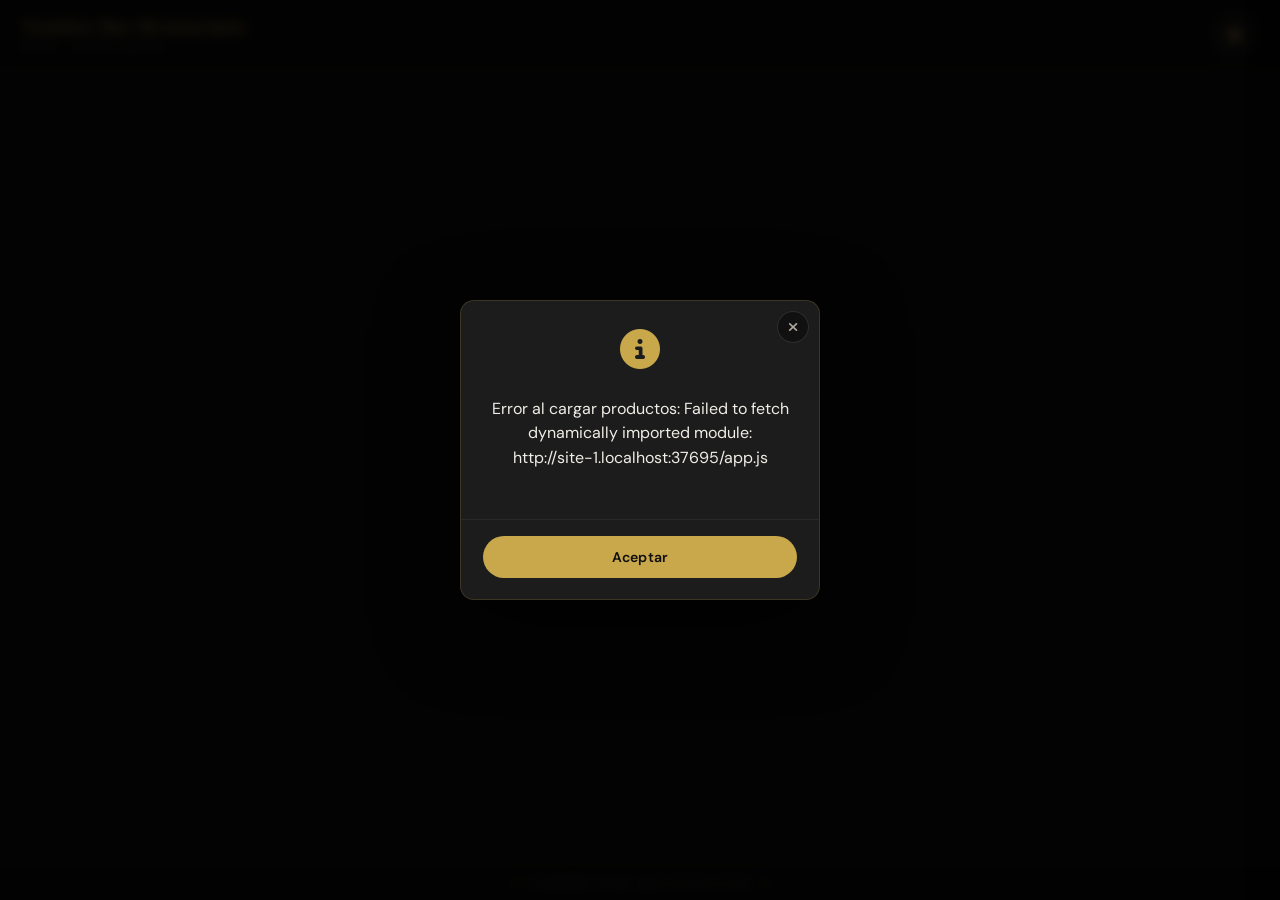
==== commit cb37ee98: "Update index.html" ====
--- a/index.html
+++ b/index.html
@@ -544,7 +544,7 @@
       border: 1px solid rgba(255,255,255,0.1);
       border-radius: var(--radius-sm);
       resize: vertical;
-      min-height: 50px;
+      min-height: 40px;
       font-family: 'DM Sans', sans-serif;
       margin-top: 8px;
       transition: var(--transition);
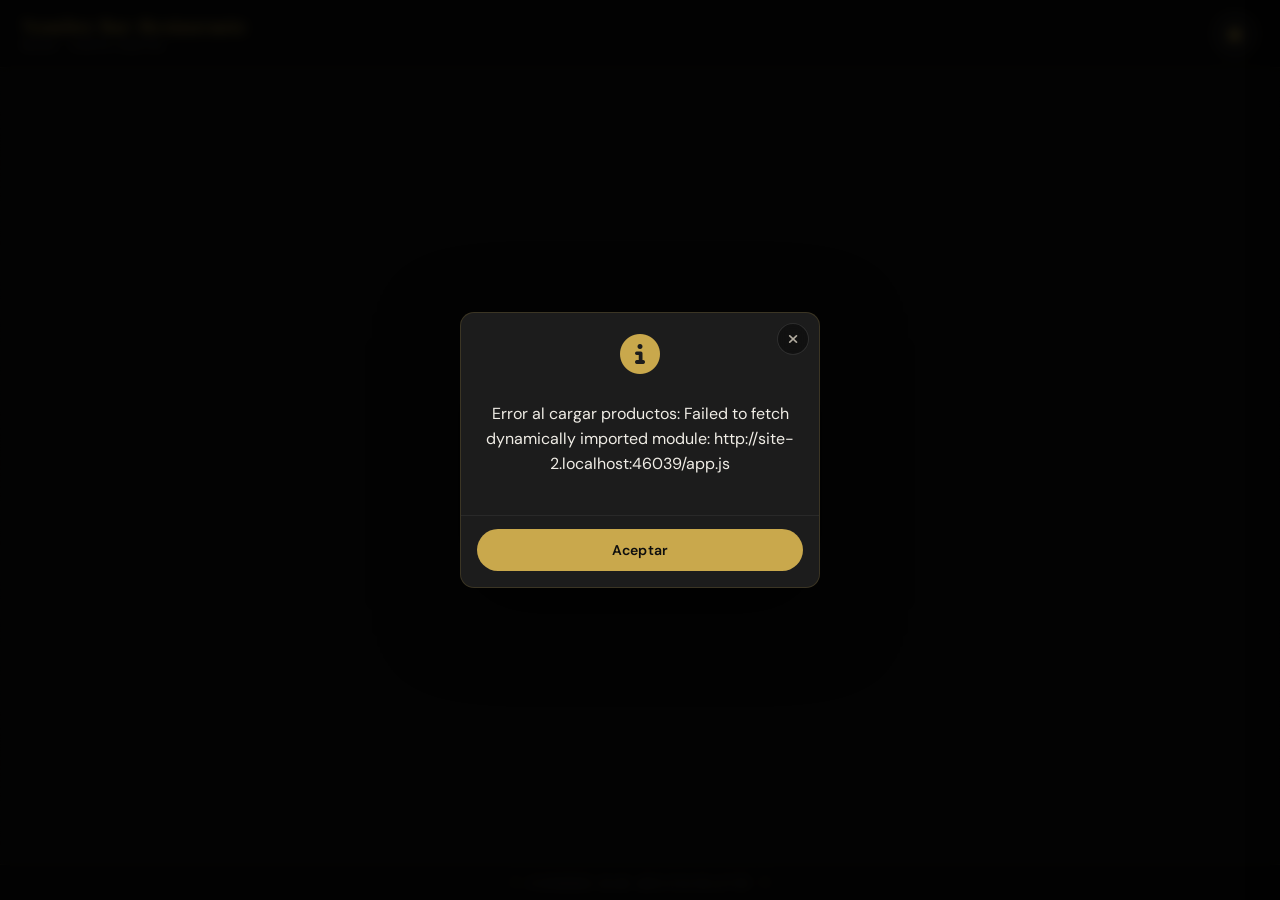
==== commit dba01dd6: "Update index.html" ====
--- a/index.html
+++ b/index.html
@@ -428,32 +428,32 @@
     }
 
     .modal-body {
-      padding: 1.4rem;
+      padding: 1rem;
       text-align: center;
       position: relative;
     }
 
     .modal-body img {
       width: 100%;
-      height: 210px;
+      height: 170px;
       object-fit: cover;
       border-radius: var(--radius-sm);
-      margin-bottom: 1.1rem;
+      margin-bottom: 0.75rem;
     }
 
     .modal-body h2 {
       font-family: 'Playfair Display', serif;
-      font-size: 1.4rem;
+      font-size: 1.2rem;
       font-weight: 700;
       color: var(--text-primary);
+      margin-bottom: 0.3rem;
+    }
+
+    .modal-body p {
+      font-size: 0.82rem;
+      color: var(--text-muted);
+      line-height: 1.5;
       margin-bottom: 0.4rem;
-    }
-
-    .modal-body p {
-      font-size: 0.85rem;
-      color: var(--text-muted);
-      line-height: 1.55;
-      margin-bottom: 0.6rem;
     }
 
     .price-badge {
@@ -461,26 +461,26 @@
       background: var(--gold-dim);
       border: 1px solid rgba(201,168,76,0.3);
       border-radius: 30px;
-      padding: 0.45rem 1.1rem;
-      margin: 0.5rem 0;
+      padding: 0.35rem 0.95rem;
+      margin: 0.35rem 0;
     }
 
     .price-badge .text-xl {
       font-family: 'Playfair Display', serif;
-      font-size: 1.3rem;
+      font-size: 1.15rem;
       font-weight: 700;
       color: var(--gold);
     }
 
     #pSubtotal {
+      font-size: 0.75rem;
+      color: var(--text-dim);
+      margin: 0.35rem 0;
+    }
+
+    .modal-body label {
       font-size: 0.8rem;
-      color: var(--text-dim);
-      margin: 0.5rem 0;
-    }
-
-    .modal-body label {
-      font-size: 0.82rem;
-      margin-top: 1rem;
+      margin-top: 0.7rem;
       display: block;
       text-align: left;
       color: var(--text-muted);
@@ -491,11 +491,11 @@
     #lblNota {
       font-weight: 500;
       color: var(--text-muted);
-      margin-top: 1rem;
+      margin-top: 0.7rem;
       display: flex;
       align-items: center;
       gap: 6px;
-      font-size: 0.82rem;
+      font-size: 0.8rem;
     }
 
     /* Quantity selector */
@@ -504,7 +504,7 @@
       align-items: center;
       justify-content: center;
       gap: 0;
-      margin: 1rem auto;
+      margin: 0.7rem auto;
       background: var(--surface2);
       border: 1px solid rgba(255,255,255,0.07);
       border-radius: 30px;
@@ -513,12 +513,12 @@
     }
 
     #quantitySelector button {
-      width: 42px;
-      height: 42px;
+      width: 36px;
+      height: 36px;
       background: none;
       color: var(--gold);
       border: none;
-      font-size: 1rem;
+      font-size: 0.9rem;
       display: flex;
       align-items: center;
       justify-content: center;
@@ -529,10 +529,10 @@
     #quantitySelector button:hover { background: var(--gold-dim); }
 
     #quantitySelector span {
-      font-size: 1.1rem;
+      font-size: 1rem;
       font-weight: 600;
       color: var(--text-primary);
-      min-width: 38px;
+      min-width: 34px;
       text-align: center;
       font-family: 'Playfair Display', serif;
     }
@@ -540,15 +540,15 @@
     /* Textarea */
     #modalNote, .menu-notes textarea {
       width: 100%;
-      padding: 10px 14px;
+      padding: 8px 12px;
       border: 1px solid rgba(255,255,255,0.1);
       border-radius: var(--radius-sm);
       resize: vertical;
-      min-height: 40px;
+      min-height: 64px;
       font-family: 'DM Sans', sans-serif;
-      margin-top: 8px;
+      margin-top: 6px;
       transition: var(--transition);
-      font-size: 0.88rem;
+      font-size: 0.82rem;
       background: var(--dark-bg);
       color: var(--text-primary);
     }
@@ -561,11 +561,11 @@
 
     #modalNote::placeholder, .menu-notes textarea::placeholder {
       color: var(--text-dim);
-      font-size: 0.82rem;
+      font-size: 0.78rem;
     }
 
     .modal-footer {
-      padding: 1rem 1.4rem 1.3rem;
+      padding: 0.8rem 1rem 1rem;
       display: flex;
       gap: 10px;
       border-top: 1px solid rgba(255,255,255,0.06);
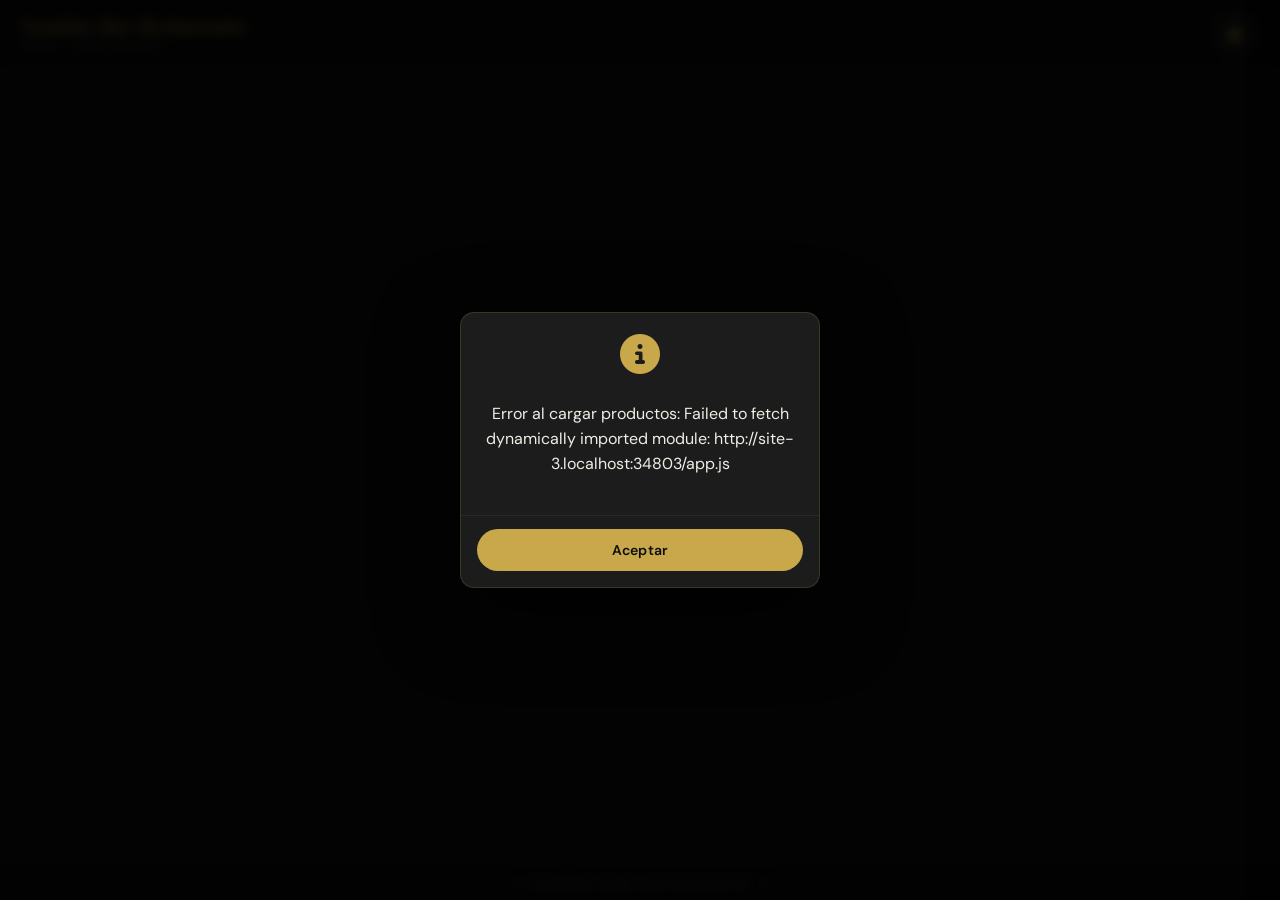
==== commit e9371d6c: "Update index.html" ====
--- a/index.html
+++ b/index.html
@@ -361,7 +361,6 @@
     /* Bloqueo de scroll robusto en móvil */
     .no-scroll {
       overflow: hidden;
-      position: fixed;
       width: 100%;
       touch-action: none;
     }
@@ -820,6 +819,25 @@
       font-size: 1rem;
       line-height: 1.55;
       color: var(--text-primary);
+    }
+
+    /* ─── MODAL MENU-MODE: scroll interno independiente ─── */
+    #productModal.menu-mode {
+      align-items: center;
+    }
+
+    #productModal.menu-mode .modal-content {
+      max-height: 88vh;
+      overflow-y: auto;
+      overflow-x: hidden;
+      display: flex;
+      flex-direction: column;
+    }
+
+    #productModal.menu-mode .modal-body {
+      flex: 1;
+      overflow-y: auto;
+      overscroll-behavior: contain;
     }
 
     /* ─── MENU OPTIONS (category=Menu) ─── */
@@ -1100,7 +1118,6 @@
   <div class="modal" id="orderModal">
     <div class="modal-content">
       <div class="modal-body" style="position:relative;">
-        <button id="closeOrderModal" class="modal-close-float"><i class="fas fa-times"></i></button>
         <div class="modal-icon"><i class="fas fa-receipt"></i></div>
         <p style="font-size:1rem;color:var(--text-primary);">
           ¿Confirmas el pedido por un total de&nbsp;
@@ -1118,7 +1135,6 @@
   <div class="modal" id="messageModal">
     <div class="modal-content">
       <div class="modal-body" style="position:relative;">
-        <button id="closeMessageModal" class="modal-close-float"><i class="fas fa-times"></i></button>
         <div class="modal-icon"><i class="fas fa-info-circle"></i></div>
         <p id="messageModalText"></p>
       </div>
@@ -1420,6 +1436,7 @@
       const prevMenu = document.getElementById('menuOptions');
       if (prevMenu) prevMenu.remove();
 
+      window._savedScrollY = window.scrollY;
       productModal.classList.add('active');
       document.getElementById('overlay').classList.add('active');
       document.body.classList.add('no-scroll');
@@ -1514,6 +1531,7 @@
       productModal.classList.remove('active', 'menu-mode');
       document.getElementById('overlay').classList.remove('active');
       document.body.classList.remove('no-scroll');
+      window.scrollTo(0, window._savedScrollY || 0);
       selectedProduct = null;
 
       const prevMenu = document.getElementById('menuOptions');
@@ -1749,7 +1767,8 @@
       document.body.classList.remove('no-scroll');
     }
 
-    document.getElementById('closeOrderModal').addEventListener('click', closeOrderModal);
+    const closeOrderModalBtn = document.getElementById('closeOrderModal');
+    if (closeOrderModalBtn) closeOrderModalBtn.addEventListener('click', closeOrderModal);
     document.getElementById('cancelOrder').addEventListener('click', closeOrderModal);
 
     document.getElementById('confirmOrder').addEventListener('click', async () => {
@@ -1795,7 +1814,8 @@
       document.body.classList.remove('no-scroll');
     }
 
-    document.getElementById('closeMessageModal').addEventListener('click', closeMessage);
+    const closeMessageModalBtn2 = document.getElementById('closeMessageModal');
+    if (closeMessageModalBtn2) closeMessageModalBtn2.addEventListener('click', closeMessage);
     document.getElementById('closeMessageModalBtn').addEventListener('click', closeMessage);
 
     // ── Overlay: cerrar cualquier panel/modal abierto ────────
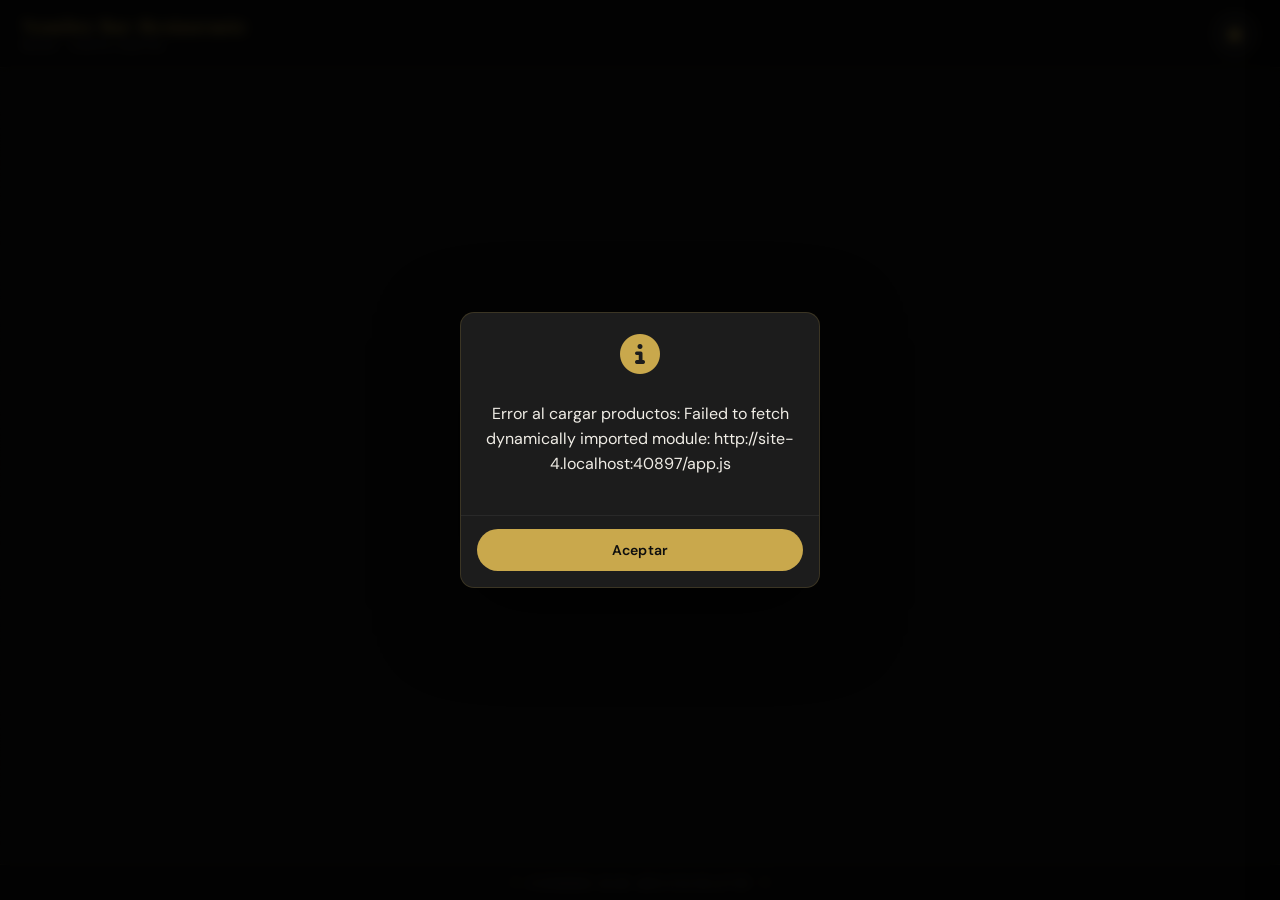
==== commit 0e9ccecc: "Update index.html" ====
--- a/index.html
+++ b/index.html
@@ -838,6 +838,13 @@
       flex: 1;
       overflow-y: auto;
       overscroll-behavior: contain;
+      touch-action: pan-y;
+      -webkit-overflow-scrolling: touch;
+    }
+
+    #productModal.menu-mode .modal-content {
+      touch-action: pan-y;
+      -webkit-overflow-scrolling: touch;
     }
 
     /* ─── MENU OPTIONS (category=Menu) ─── */
@@ -1905,6 +1912,8 @@
         if (el.classList && (
           el.classList.contains('cart-items-container') ||
           el.classList.contains('modal') ||
+          el.classList.contains('modal-content') ||
+          el.classList.contains('modal-body') ||
           el.classList.contains('cart-panel')
         )) {
           const canScrollUp   = el.scrollTop > 0;
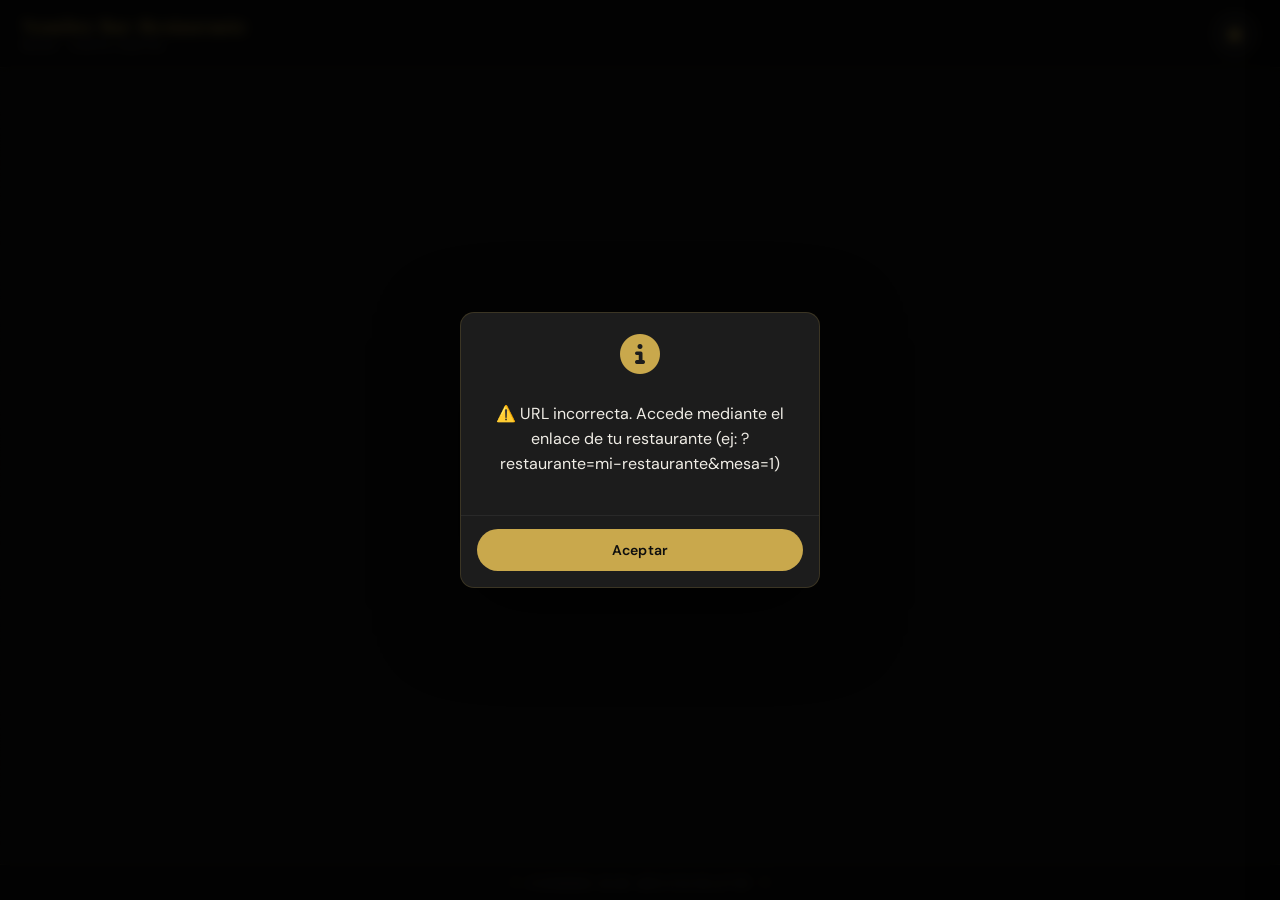
==== commit e2c1044b: "Update index.html" ====
--- a/index.html
+++ b/index.html
@@ -1213,10 +1213,20 @@
     async function loadProductsFromFirebase() {
       showMessage("Cargando productos...", true);
 
+      // ── Obtener restaurantId desde la URL (?restaurante=ID) ──
+      const restaurantId = new URLSearchParams(window.location.search).get('restaurante');
+      if (!restaurantId) {
+        showMessage("⚠️ URL incorrecta. Accede mediante el enlace de tu restaurante (ej: ?restaurante=mi-restaurante&mesa=1)");
+        return;
+      }
+
+      // Guardar restaurantId en window para usarlo en realizarPedido y syncPendingOrders
+      window._restaurantId = restaurantId;
+
       try {
         // ── 1. Firebase ──────────────────────────────────────
         const { cargarProductos } = await import('./app.js');
-        const fromFirebase = await cargarProductos();
+        const fromFirebase = await cargarProductos(restaurantId);
 
         if (fromFirebase.length === 0) throw new Error("No hay productos en la base de datos.");
 
@@ -1226,7 +1236,7 @@
         // ── 2. Cargar orden personalizado de categorías ──────
         try {
           const orderResp = await fetch(
-            'https://tecnologiasonix-733fc-default-rtdb.europe-west1.firebasedatabase.app/configuracion/ordenCategorias.json'
+            `https://tecnologiasonix-733fc-default-rtdb.europe-west1.firebasedatabase.app/restaurantes/${restaurantId}/configuracion/ordenCategorias.json`
           );
           if (orderResp.ok) {
             const savedOrder = await orderResp.json();
@@ -1853,9 +1863,11 @@
         if (toSync.length === 0) return;
 
         const { guardarPedido } = await import('./app.js');
+        const restaurantId = window._restaurantId ||
+          new URLSearchParams(window.location.search).get('restaurante');
         for (const order of toSync) {
           try {
-            await guardarPedido(order);
+            await guardarPedido(order, restaurantId);
             order.pendingSyncToFirebase = false;
             order.syncedToFirebase = true;
             order.syncTime = new Date().toISOString();
@@ -1941,13 +1953,15 @@
         if (!module.db) throw new Error("Conexión a Firebase no establecida.");
         return module.guardarPedido;
       } catch(e) {
-        return async function guardarPedidoOffline(orderData) {
+        // Modo offline: guarda en localStorage para sincronizar después
+        return async function guardarPedidoOffline(orderData, restaurantId) {
           await new Promise(resolve => setTimeout(resolve, 800));
           const orders = JSON.parse(localStorage.getItem('orders') || '[]');
           orders.push({
             ...orderData,
-            timestamp:            new Date().toISOString(),
-            savedOffline:         true,
+            restaurantId,
+            timestamp:             new Date().toISOString(),
+            savedOffline:          true,
             pendingSyncToFirebase: true,
           });
           localStorage.setItem('orders', JSON.stringify(orders));
@@ -1959,23 +1973,28 @@
     const guardarPedido = await initFirebase();
 
     window.realizarPedido = async function realizarPedido() {
-      const pedido     = window.cart || [];
+      const pedido = window.cart || [];
       if (pedido.length === 0) throw new Error("El carrito está vacío.");
 
-      const mesaParam  = new URLSearchParams(window.location.search).get('mesa');
-      const mesa       = mesaParam ? `Mesa ${mesaParam}` : "Mesa";
-      const precio     = pedido.reduce((sum, item) => sum + (item.price * item.qty), 0);
-      const notas      = (document.getElementById('modalNote')?.value || '').trim();
+      // restaurantId desde la URL (?restaurante=ID)
+      const restaurantId = window._restaurantId ||
+        new URLSearchParams(window.location.search).get('restaurante');
+      if (!restaurantId) throw new Error("Falta el parámetro ?restaurante= en la URL.");
+
+      const mesaParam = new URLSearchParams(window.location.search).get('mesa');
+      const mesa      = mesaParam ? `Mesa ${mesaParam}` : "Mesa";
+      const precio    = pedido.reduce((sum, item) => sum + (item.price * item.qty), 0);
+      const notas     = (document.getElementById('modalNote')?.value || '').trim();
 
       await guardarPedido({
         mesa,
-        pedido:     JSON.parse(JSON.stringify(pedido)),
+        pedido:      JSON.parse(JSON.stringify(pedido)),
         precio,
         notas,
-        fecha:      new Date().toISOString(),
+        fecha:       new Date().toISOString(),
         dispositivo: navigator.userAgent,
-        estado:     "pendiente",
-      });
+        estado:      "pendiente",
+      }, restaurantId);
     };
   </script>
 
